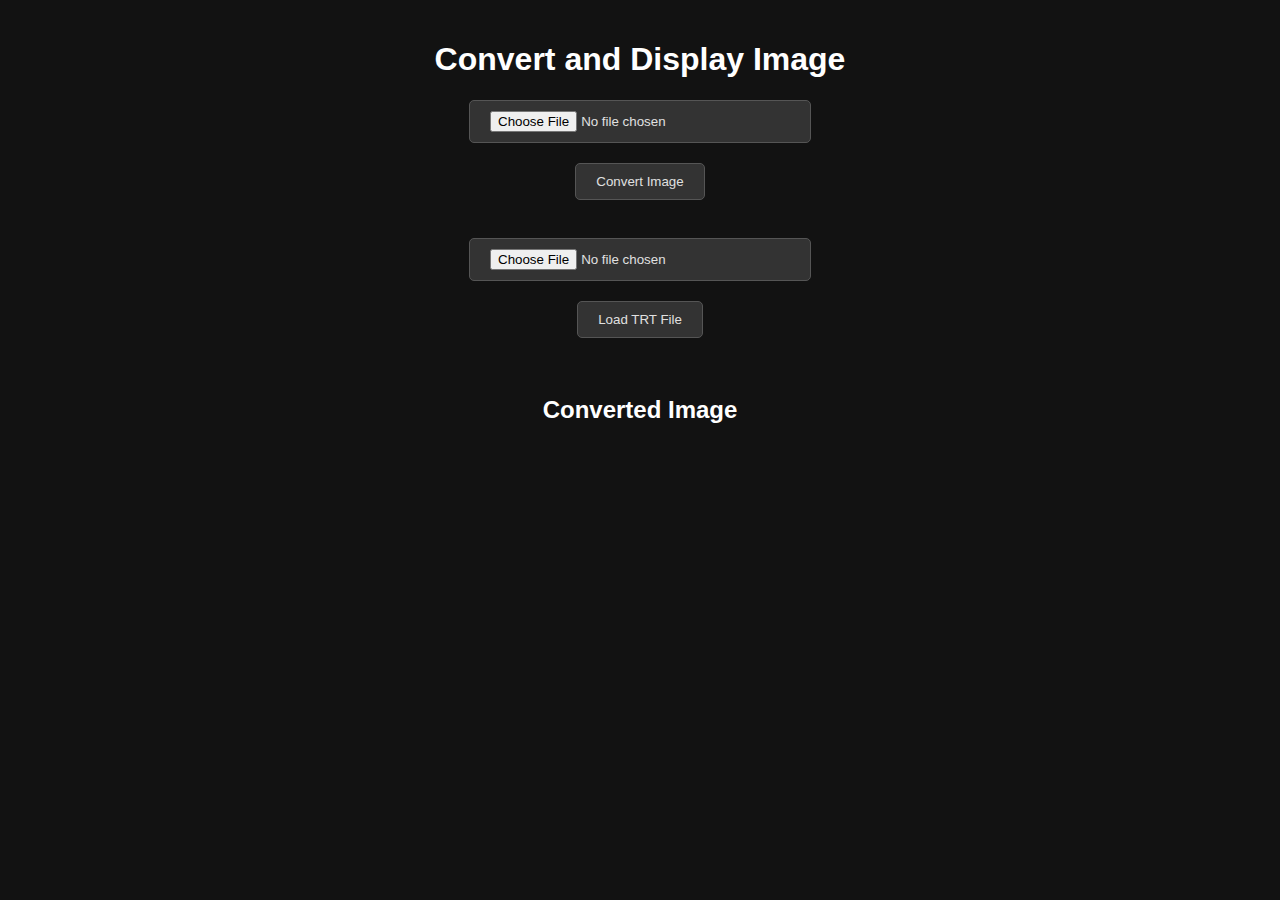
==== client/index.html @ 01835dc3 "5" ====
<!DOCTYPE html>
<html lang="en">
<head>
    <meta charset="UTF-8">
    <meta name="viewport" content="width=device-width, initial-scale=1.0">
    <title>Image Converter</title>
    <style>
        /* Dark Mode Styles */
        body {
            background-color: #121212;
            color: #e0e0e0;
            font-family: 'Segoe UI', Tahoma, Geneva, Verdana, sans-serif;
            margin: 0;
            padding: 20px;
        }

        h1, h2 {
            color: #fff;
            text-align: center;
        }

        h2 {
            margin-top: 30px;
        }

        input[type="file"], button {
            background-color: #333;
            color: #e0e0e0;
            border: 1px solid #555;
            padding: 10px 20px;
            margin: 10px;
            border-radius: 5px;
            cursor: pointer;
        }

        input[type="file"]:focus, button:focus {
            outline: none;
            border-color: #888;
        }

        button:hover {
            background-color: #555;
        }

        input[type="file"] {
            display: block;
            width: 100%;
            max-width: 300px;
            margin: 10px auto;
        }

        #converted-image {
            display: block;
            margin: 20px auto;
            max-width: 500px;
            border-radius: 5px;
            box-shadow: 0 4px 8px rgba(0, 0, 0, 0.3);
        }

        .container {
            max-width: 800px;
            margin: 0 auto;
            text-align: center;
        }
    </style>
</head>
<body>
    <div class="container">
        <h1>Convert and Display Image</h1>

        <!-- File Upload Form for Image -->
        <input type="file" id="image-upload" accept="image/*">
        <button id="convert-button">Convert Image</button>
        
        <br><br>

        <!-- File Upload Form for TRT File -->
        <input type="file" id="trt-upload" accept=".trt">
        <button id="load-trt-button">Load TRT File</button>

        <br><br>

        <!-- Display the Converted Image -->
        <h2>Converted Image</h2>
        <img id="converted-image" style="display: none;">
    </div>

    <script>
        const BASE_URL = "http://127.0.0.1:5000";  // Base URL for the Flask API

        // Prevent page reload by preventing form submission behavior
        async function convertImage(event) {
            event.preventDefault(); // Prevent page reload

            const fileInput = document.getElementById('image-upload');
            const file = fileInput.files[0];
            
            if (!file) {
                alert("Please select an image.");
                return;
            }

            const formData = new FormData();
            formData.append("image", file);

            try {
                // Send the image to the backend for conversion
                const response = await fetch(`${BASE_URL}/convert`, {
                    method: 'POST',
                    body: formData,
                });

                const data = await response.blob(); // Get the response as a Blob (the .trt file)

                if (!response.ok) {
                    alert("Failed to convert the image.");
                    return;
                }

                // Create a download link for the .trt file
                const link = document.createElement('a');
                link.href = URL.createObjectURL(data);
                link.download = `${Math.random(2, 17)}`.slice(2) + '_compressed.trt'; // The name is handled by the backend
                link.click(); // Trigger the download
            } catch (error) {
                console.error('Error:', error);
            }
        }

        // Handle the file upload of TRT file and image display
        async function loadTrtFile(event) {
            event.preventDefault(); // Prevent page reload

            const fileInput = document.getElementById('trt-upload');
            const file = fileInput.files[0];

            if (!file) {
                alert("Please select a .trt file.");
                return;
            }

            const formData = new FormData();
            formData.append("trt_file", file);

            try {
                // Send the .trt file to the backend for processing
                const response = await fetch(`${BASE_URL}/load-trt`, {
                    method: 'POST',
                    body: formData,
                });

                if (!response.ok) {
                    const data = await response.json();
                    alert(data.error);
                    return;
                }

                // Display the image
                const imageBlob = await response.blob();
                const imageUrl = URL.createObjectURL(imageBlob);
                const imageElement = document.getElementById("converted-image");
                imageElement.src = imageUrl;
                imageElement.style.display = "block";
            } catch (error) {
                console.error('Error:', error);
            }
        }

        // Attach event listeners to buttons
        document.getElementById('convert-button').addEventListener('click', convertImage);
        document.getElementById('load-trt-button').addEventListener('click', loadTrtFile);
    </script>
</body>
</html>
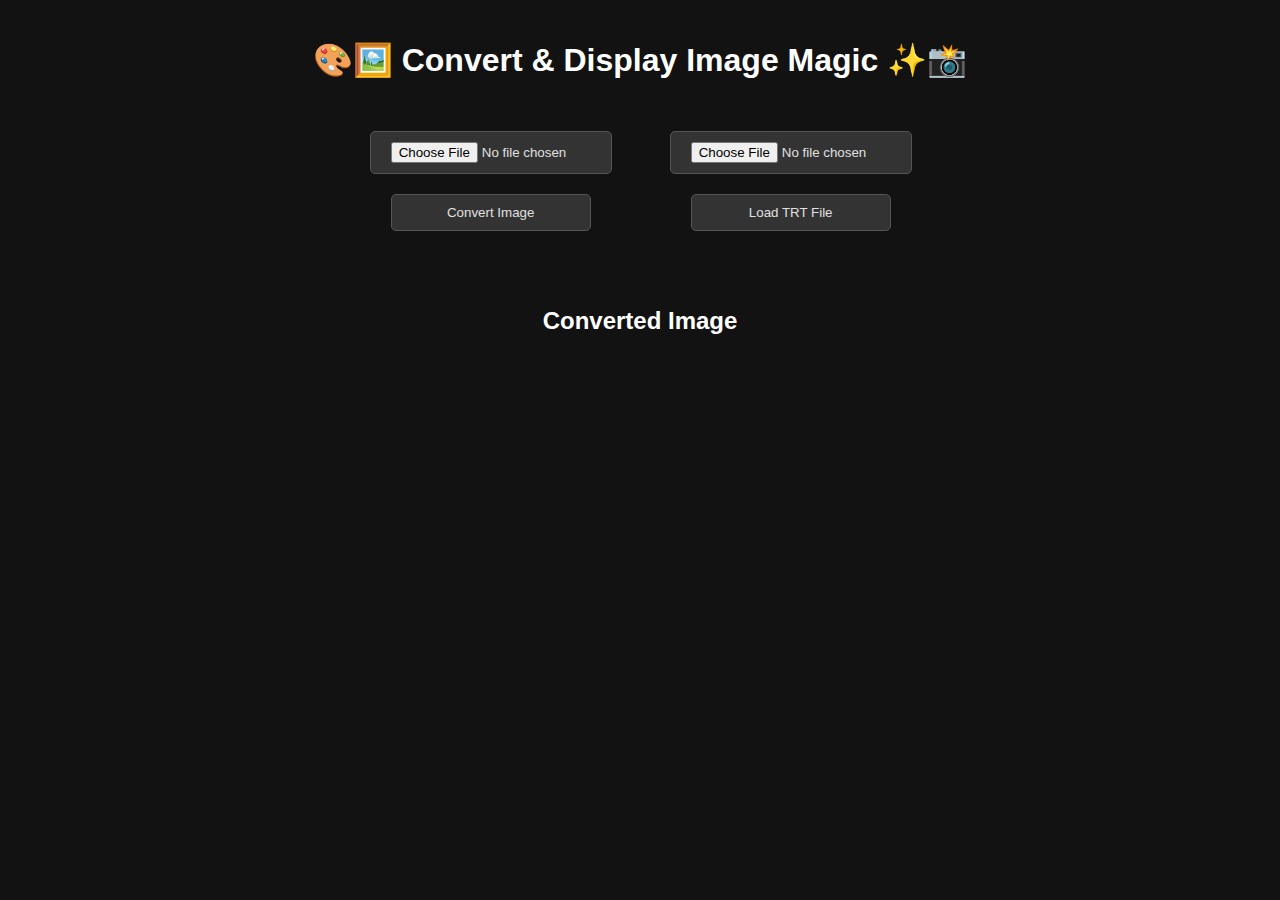
==== commit 1e3484c1: "5" ====
--- a/client/index.html
+++ b/client/index.html
@@ -3,7 +3,7 @@
 <head>
     <meta charset="UTF-8">
     <meta name="viewport" content="width=device-width, initial-scale=1.0">
-    <title>Image Converter</title>
+    <title>Image Improver</title>
     <style>
         /* Dark Mode Styles */
         body {
@@ -23,7 +23,27 @@
             margin-top: 30px;
         }
 
-        input[type="file"], button {
+        /* Container for the content */
+        .container {
+            max-width: 800px;
+            margin: 0 auto;
+            text-align: center;
+            display: flex;
+            flex-direction: column;
+            align-items: center;
+        }
+
+        /* Form Elements */
+        .form-container {
+            width: 100%;
+            display: flex;
+            justify-content: space-between;
+            max-width: 600px;
+            margin-top: 20px;
+            padding: 0 20px;
+        }
+
+        .form-container input[type="file"], .form-container button {
             background-color: #333;
             color: #e0e0e0;
             border: 1px solid #555;
@@ -31,62 +51,118 @@
             margin: 10px;
             border-radius: 5px;
             cursor: pointer;
-        }
-
-        input[type="file"]:focus, button:focus {
+            width: 100%;
+            max-width: 200px;
+        }
+
+        .form-container input[type="file"]:focus, .form-container button:focus {
             outline: none;
             border-color: #888;
         }
 
-        button:hover {
+        .form-container button:hover {
             background-color: #555;
         }
 
-        input[type="file"] {
-            display: block;
-            width: 100%;
-            max-width: 300px;
-            margin: 10px auto;
-        }
-
+        /* Image display */
         #converted-image {
-            display: block;
+            display: none;
             margin: 20px auto;
             max-width: 500px;
             border-radius: 5px;
             box-shadow: 0 4px 8px rgba(0, 0, 0, 0.3);
         }
 
-        .container {
-            max-width: 800px;
-            margin: 0 auto;
-            text-align: center;
-        }
+        /* Loading Spinner Styles */
+        .loading {
+            display: none;
+            margin-top: 20px;
+        }
+
+        .loading.active {
+            display: block;
+        }
+
+        .spinner {
+            border: 4px solid #f3f3f3;
+            border-top: 4px solid #3498db;
+            border-radius: 50%;
+            width: 40px;
+            height: 40px;
+            animation: spin 2s linear infinite;
+            margin: 20px auto;
+        }
+
+        @keyframes spin {
+            0% { transform: rotate(0deg); }
+            100% { transform: rotate(360deg); }
+        }
+
+        /* Disabled state */
+        .disabled {
+            opacity: 0.5;
+            pointer-events: none;
+        }
+
     </style>
 </head>
 <body>
     <div class="container">
-        <h1>Convert and Display Image</h1>
-
-        <!-- File Upload Form for Image -->
-        <input type="file" id="image-upload" accept="image/*">
-        <button id="convert-button">Convert Image</button>
-        
-        <br><br>
-
-        <!-- File Upload Form for TRT File -->
-        <input type="file" id="trt-upload" accept=".trt">
-        <button id="load-trt-button">Load TRT File</button>
+        <h1>🎨🖼️ Convert & Display Image Magic ✨📸</h1>
+
+        <!-- File Upload Form for Image and TRT File -->
+        <div class="form-container">
+            <!-- Convert Image Section -->
+            <div>
+                <input type="file" id="image-upload" accept="image/*">
+                <button id="convert-button">Convert Image</button>
+            </div>
+            
+            <!-- Load TRT File Section -->
+            <div>
+                <input type="file" id="trt-upload" accept=".trt">
+                <button id="load-trt-button">Load TRT File</button>
+            </div>
+        </div>
 
         <br><br>
 
         <!-- Display the Converted Image -->
         <h2>Converted Image</h2>
-        <img id="converted-image" style="display: none;">
+        <img alt="converted" id="converted-image">
+        
+        <!-- Loading Indicator -->
+        <div class="loading">
+            <div class="spinner"></div>
+            <p>Processing...</p>
+        </div>
     </div>
 
     <script>
         const BASE_URL = "http://127.0.0.1:5000";  // Base URL for the Flask API
+        const loadingIndicator = document.querySelector('.loading');
+        const convertButton = document.getElementById('convert-button');
+        const loadTrtButton = document.getElementById('load-trt-button');
+        const imageUpload = document.getElementById('image-upload');
+        const trtUpload = document.getElementById('trt-upload');
+
+        // Show the loading indicator and disable interactions
+        function startLoading() {
+            loadingIndicator.classList.add('active');
+            convertButton.classList.add('disabled');
+            loadTrtButton.classList.add('disabled');
+            imageUpload.classList.add('disabled');
+            trtUpload.classList.add('disabled');
+        }
+
+        // Hide the loading indicator and enable interactions
+        function stopLoading() {
+            loadingIndicator.classList.remove('active');
+            convertButton.classList.remove('disabled');
+            loadTrtButton.classList.remove('disabled');
+            imageUpload.classList.remove('disabled');
+            trtUpload.classList.remove('disabled');
+        }
 
         // Prevent page reload by preventing form submission behavior
         async function convertImage(event) {
@@ -94,7 +170,7 @@
 
             const fileInput = document.getElementById('image-upload');
             const file = fileInput.files[0];
-            
+
             if (!file) {
                 alert("Please select an image.");
                 return;
@@ -104,6 +180,8 @@
             formData.append("image", file);
 
             try {
+                startLoading();
+
                 // Send the image to the backend for conversion
                 const response = await fetch(`${BASE_URL}/convert`, {
                     method: 'POST',
@@ -124,6 +202,8 @@
                 link.click(); // Trigger the download
             } catch (error) {
                 console.error('Error:', error);
+            } finally {
+                stopLoading();
             }
         }
 
@@ -143,6 +223,8 @@
             formData.append("trt_file", file);
 
             try {
+                startLoading();
+
                 // Send the .trt file to the backend for processing
                 const response = await fetch(`${BASE_URL}/load-trt`, {
                     method: 'POST',
@@ -163,6 +245,8 @@
                 imageElement.style.display = "block";
             } catch (error) {
                 console.error('Error:', error);
+            } finally {
+                stopLoading();
             }
         }
 
